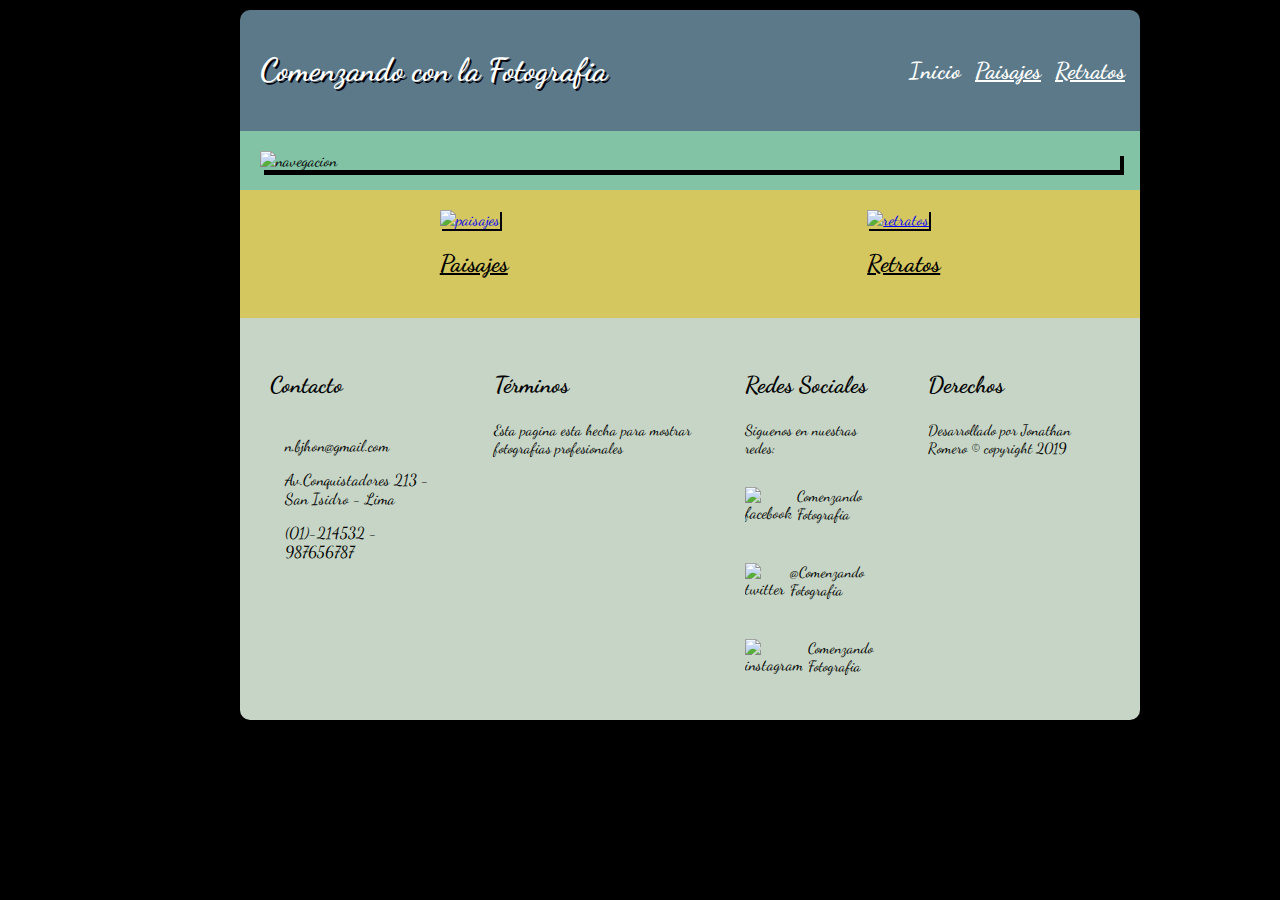
==== index.html @ 0ad508fc "animaciones" ====
<!DOCTYPE html>
<html lang="en">
<head>
    <meta charset="UTF-8">
    <meta name="viewport" content="width=device-width, initial-scale=1.0">
    <meta http-equiv="X-UA-Compatible" content="ie=edge">
    <title>Prueba CSS3</title>
    <link rel="stylesheet" href="assets/css/style.css">
    <!--Fonts-->
    <link href="https://fonts.googleapis.com/css?family=Dancing+Script" rel="stylesheet">
</head>
<body>
    <div id="contenido">
        <header>
            <a href="index.html"><h1>Comenzando con la Fotografia</h1></a>
            <nav class="nav-menu">
                <ul >
                    <li><a href="index.html" class="active">Inicio</a></li>
                    <li><a href="paisajes.html">Paisajes</a></li>
                    <li> <a href="retratos.html">Retratos</a></li>
                </ul>
            </nav>
        </header>
        <div id="central-image">
            <img src="assets/img/boats.jpg" alt="navegacion">
        </div>
        <div id="secondary-image">
            <div class="img-left">
                <a href="paisajes.html"><img class="landscape" src="assets/img/landscape.jpg" alt="paisajes"></a> 
                <h2>Paisajes</h2>  
            </div>
            <div class="img-right">
                <a href="retratos.html"><img  src="assets/img/picture.jpg" alt="retratos"></a>    
                <h2>Retratos</h2>
            </div>
        </div>
        <footer>
            <div class="col1">
                <h3>Contacto</h3>
                <ul>
                <li>n.bjhon@gmail.com</li>
                <li>Av.Conquistadores 213 - San Isidro - Lima</li>
                <li>(01)-214532 - 987656787</li>
                </ul>
            </div>
            <div class="col2">
                <h3>Términos</h3>
                <p>
                    Esta pagina esta hecha para mostrar fotografias profesionales
                </p>
            </div>
            <div class="col3">
                <h3>Redes Sociales</h3>
                <p>Siguenos en nuestras redes:</p>
                    <div class="fila">
                        <img src="assets/img/icon-facebook.png" alt="facebook">
                        <p>Comenzando Fotografia</p>
                    </div>
                    <div class="fila">
                        <img src="assets/img/icon-twitter.png" alt="twitter">
                        <p>@Comenzando Fotografia</p>
                    </div>
                    <div class="fila">
                        <img src="assets/img/icon-instagram.png"alt="instagram">
                        <p>Comenzando Fotografia</p>
                    </div>
            </div>
            <div class="col4">
                <h3>Derechos</h3>
                <p>
                Desarrollado por Jonathan Romero  &copy copyright 2019
                </p>
            </div>
        </footer>
    </div>
</body>
</html>
---- assets/css/style.css ----
/*Style of index.html*/
@import url(desktop.css);
@import url(movil.css);
body{
    padding:0 150px 150px 150px;
    margin:10px 90px auto;
    font-family: 'Dancing Script', cursive;
    background-color:black;
}
#contenido{
    width:900px;
}
header{
    background-color:#5b7989;
    border-radius:10px 10px 0 0;
    display:flex;
    justify-content: space-between;
    align-items: center;
    animation-duration: 2s;
    animation-name: slidein;
}
@keyframes slidein {
    0%{
      margin-top:150%;
      width:100%
    }
    60%{
      margin-top:-5%;
      width:100%;
    }
    100%{
      margin-top:0%;
      width:100%;
    }
 }
header a{
    text-decoration: none;
}
h1{
    text-shadow:2px 2px #02010a;
    color: white;
    padding: 20px;
}
h2{
    text-align: center;
    text-decoration: underline;
}
h3{
    text-align: left;
    font-size: 23px;
}
.nav-menu{
    padding:10px;
    
}
.nav-menu ul{
    list-style: none;

}
.nav-menu ul li{
    display:inline-block;
    padding: 5px;
    font-size: 23px; 
}
.nav-menu a{
    color: white;
    text-decoration:underline;
    font-weight:bold;
}
.nav-menu a:hover{
    color: #02010a;
}
.nav-menu .active{
    text-decoration: none;
}
#central-image{
    background-color: #82c3a6;
    padding: 20px;
    display: flex;
    
    align-items: center;
    justify-content: center;
}
#central-image img{
    box-shadow: 4px 5px;
    width:100%;
}
#secondary-image{
    background-color: #d5c75f;
    display:flex;
    align-items: center;
    justify-content: space-around;
    padding: 20px;
}

.img-left a{
    text-decoration: none;
}

.landscape{
    box-shadow: 2px 2px #02010a;
    width:100%;
    transform: rotate(0deg);
    -webkit-transform:rotate(0deg);
    -moz-transform:rotate(0deg);
    -o-transform:rotate(0deg);
    -webkit-transition: all 500ms ease-in-out;
    -moz-transition: all 500ms ease-in-out;
    -o-transition: all 500ms ease-in-out;
}
.landscape:hover{
    transform: rotate(10deg);
    -webkit-transform:rotate(10deg);
    -moz-transform:rotate(10deg);
    -o-transform:rotate(10deg);
    box-shadow: 2px 2px #82c3a6; 
}
.img-right img{
    box-shadow: 2px 2px #02010a;
    width:100%;
    transition: all 1s ease;
    -webkit-transition: all 1s ease;
    -moz-transition:all 1s ease;
    -o-transition:all 1s ease;
}
.img-right img:hover{
    transform:translate(20px, -5px);
    -webkit-transform: translate(20px, -5px);
    -moz-transform: translate(20px, -5px);
    -o-transform: translate(20px, -5px);
    box-shadow: 2px 2px #82c3a6;
}
footer{
    background-color: #C6d5c5;
    padding: 10px;
    border-radius:0 0 10px 10px;
    display:flex;
    justify-content: space-between;
}
.col1{
    margin: 20px;
    max-width:300px;
  }
.col1 ul{
    padding: 5px;
}
.col1 ul li{
    display: block;
    list-style: none;
    margin:5px;
    padding:5px;
}
.col2{
    margin:20px;
    max-width:300px;
}
p{
    text-align: left;
    font-size: 15px;
}
.col3{
    margin:20px;
    max-width:300px;
}
.col3 .fila{
    margin-top:10px;
    margin-right:15px;
    padding: 0;
    display: flex;
    align-items: center;
}

.col3 .fila p{
    margin-left: 5px;
}
.col4{
    margin:20px;
    max-width:300px;
}
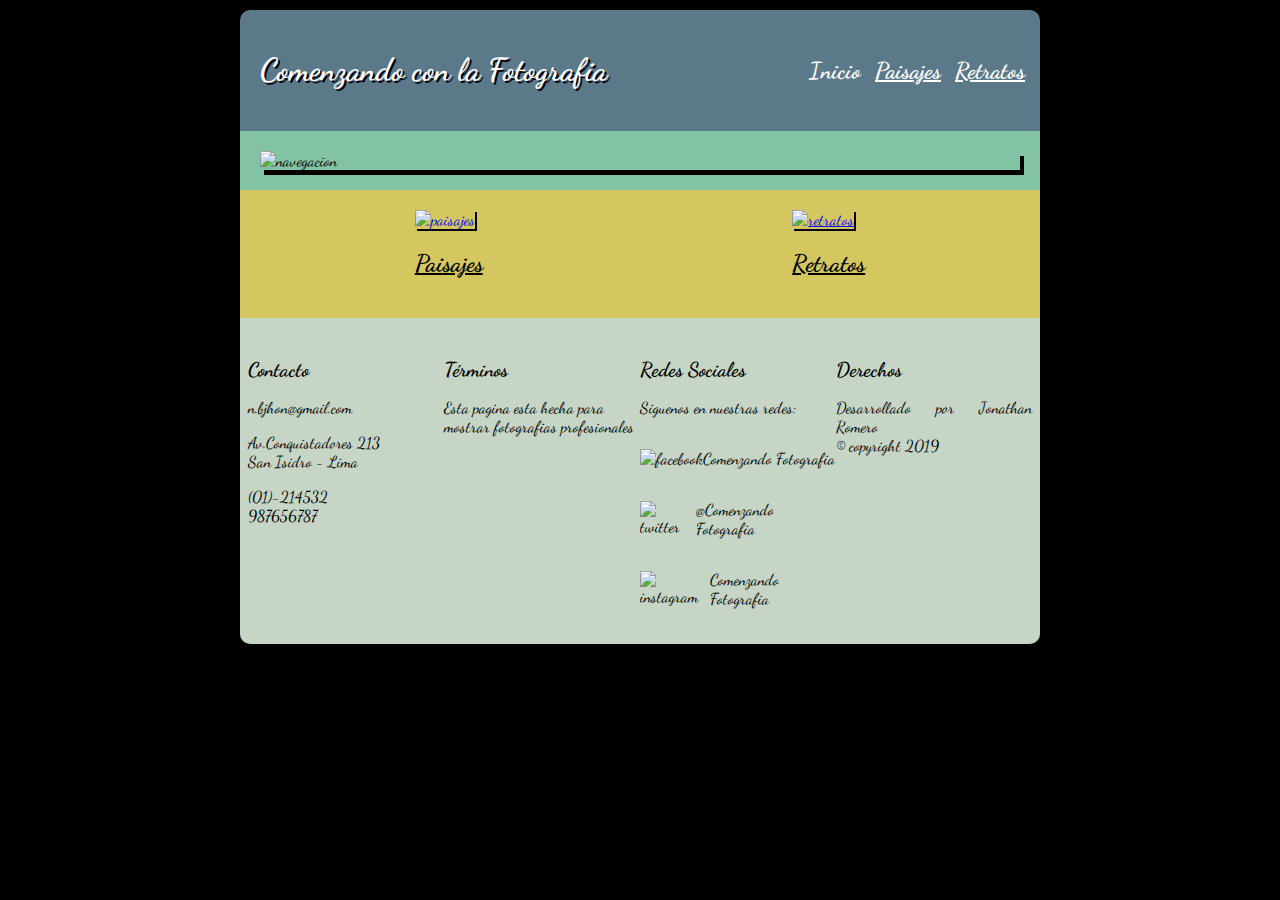
==== commit 3ee6c04d: "footer" ====
--- a/index.html
+++ b/index.html
@@ -35,41 +35,43 @@
             </div>
         </div>
         <footer>
-            <div class="col1">
-                <h3>Contacto</h3>
-                <ul>
-                <li>n.bjhon@gmail.com</li>
-                <li>Av.Conquistadores 213 - San Isidro - Lima</li>
-                <li>(01)-214532 - 987656787</li>
-                </ul>
-            </div>
-            <div class="col2">
-                <h3>Términos</h3>
-                <p>
-                    Esta pagina esta hecha para mostrar fotografias profesionales
-                </p>
-            </div>
-            <div class="col3">
-                <h3>Redes Sociales</h3>
-                <p>Siguenos en nuestras redes:</p>
-                    <div class="fila">
-                        <img src="assets/img/icon-facebook.png" alt="facebook">
-                        <p>Comenzando Fotografia</p>
+            <div class="footer-container">
+                <div class="footer-main">
+                    <div class="column">
+                        <h3>Contacto</h3>
+                        <span><p>n.bjhon@gmail.com</p></span>
+                        <span><p>Av.Conquistadores 213 <br/> San Isidro - Lima</p></span>
+                        <span><p>(01)-214532 <br> 987656787</p></span>
                     </div>
-                    <div class="fila">
-                        <img src="assets/img/icon-twitter.png" alt="twitter">
-                        <p>@Comenzando Fotografia</p>
+                    <div class="column">
+                        <h3>Términos</h3>
+                        <p>
+                            Esta pagina esta hecha para <br> mostrar  fotografias profesionales
+                        </p>
                     </div>
-                    <div class="fila">
-                        <img src="assets/img/icon-instagram.png"alt="instagram">
-                        <p>Comenzando Fotografia</p>
+                    <div class="column">
+                        <h3>Redes Sociales</h3>
+                        <p>Siguenos en nuestras redes:</p>
+                            <div class="fila">
+                                <img src="assets/img/icon-facebook.png" alt="facebook">
+                                <p>Comenzando Fotografia</p>
+                            </div>
+                            <div class="fila">
+                                <img src="assets/img/icon-twitter.png" alt="twitter">
+                                <p>@Comenzando Fotografia</p>
+                            </div>
+                            <div class="fila">
+                                <img src="assets/img/icon-instagram.png"alt="instagram">
+                                <p>Comenzando Fotografia</p>
+                            </div>
                     </div>
-            </div>
-            <div class="col4">
-                <h3>Derechos</h3>
-                <p>
-                Desarrollado por Jonathan Romero  &copy copyright 2019
-                </p>
+                    <div class="column">
+                        <h3>Derechos</h3>
+                        <p>
+                        Desarrollado por Jonathan Romero <br>  &copy copyright 2019
+                        </p>
+                    </div>
+                </div>
             </div>
         </footer>
     </div>
--- a/assets/css/style.css
+++ b/assets/css/style.css
@@ -6,9 +6,6 @@
     margin:10px 90px auto;
     font-family: 'Dancing Script', cursive;
     background-color:black;
-}
-#contenido{
-    width:900px;
 }
 header{
     background-color:#5b7989;
@@ -131,15 +128,47 @@
     box-shadow: 2px 2px #82c3a6;
 }
 footer{
+    /*
     background-color: #C6d5c5;
     padding: 10px;
     border-radius:0 0 10px 10px;
     display:flex;
     justify-content: space-between;
-}
+    */
+    width:100%;
+
+}
+.footer-container{
+    width:100%;
+    background-color: #C6d5c5;
+    border-radius:0 0 10px 10px;
+}
+.footer-main{
+    width:98%;
+    max-width:900px;
+    margin:auto;
+    padding: 20px 0;
+    display:flex;
+    flex-wrap: wrap;
+}
+.footer-main .column{
+    width:calc(100%/4);
+    text-align: justify;
+}
+.footer-main .column h3{    
+    font-size: 20px;
+    margin-bottom: 10px;
+}
+.footer-main .column .fila {
+    padding: 0;
+    display: flex;
+    align-items: center;
+}
+/*
 .col1{
-    margin: 20px;
-    max-width:300px;
+    margin: 5px;
+    max-width:225px;
+
   }
 .col1 ul{
     padding: 5px;
@@ -151,19 +180,18 @@
     padding:5px;
 }
 .col2{
-    margin:20px;
-    max-width:300px;
+    margin:5px;
+    max-width:225px;
 }
 p{
     text-align: left;
     font-size: 15px;
 }
 .col3{
-    margin:20px;
-    max-width:300px;
+    margin:5px;
+    max-width:225px;
 }
 .col3 .fila{
-    margin-top:10px;
     margin-right:15px;
     padding: 0;
     display: flex;
@@ -174,6 +202,10 @@
     margin-left: 5px;
 }
 .col4{
-    margin:20px;
-    max-width:300px;
-}
+    margin:5px;
+    max-width:225px;
+}
+.col2, .col4{
+    text-align: justify;
+}
+*/